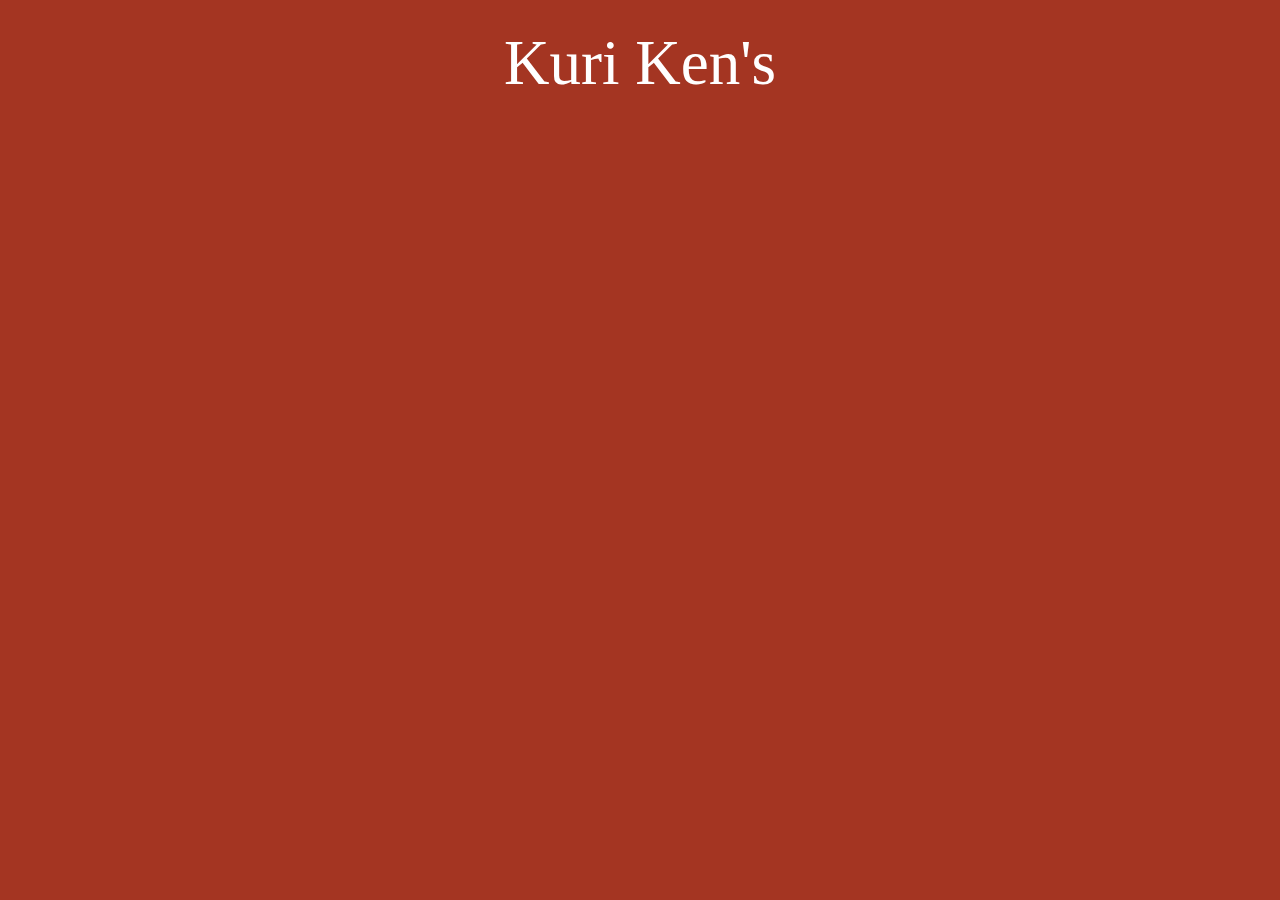
==== index.html @ 57690600 "Add files via upload" ====
<!doctype html>
<html lang="en">
  <head>
    <!-- Required meta tags -->
    <meta charset="utf-8">
    <meta name="viewport" content="width=device-width, initial-scale=1, shrink-to-fit=no">

    <!-- Bootstrap CSS -->
    <link rel="stylesheet" href="https://stackpath.bootstrapcdn.com/bootstrap/4.3.1/css/bootstrap.min.css" integrity="sha384-ggOyR0iXCbMQv3Xipma34MD+dH/1fQ784/j6cY/iJTQUOhcWr7x9JvoRxT2MZw1T" crossorigin="anonymous">

    <title>Identity Crisis</title>
    <link rel="stylesheet" media="all and (max-width:540px)" type="text/css" href="testmobile.css">
    <link rel="stylesheet" media="all and (min-width:500px)" type="text/css" href="test.css">
  </head>
  <!-- Background color -->
  <body style="background-color: #A43522">

  <!-- jumping header -->

   <h1 class="display-5 text-center text_header_name kuriken" style="padding-top: 3%">Kuri Ken's</h1>
   <h1 class="display-3 text-center text_header_title identitycrisis" style="padding-bottom: 2%">Identity Crisis</h1>
    <div class="content_fade_container ">
	    <img align="middle" src="cover.png" class="box content_fade"  alt="alt text">
      	<!-- <iframe class="col-6 content_fade" width="100%" height="100%" scrolling="no" frameborder="no" src="identitycrisis.jpg"></iframe> -->
        <iframe align="middle" class="soundcloud_fade" width="100%" height="100%" scrolling="no" frameborder="no" allow="autoplay" src="https://w.soundcloud.com/player/?url=https%3A//api.soundcloud.com/playlists/5278265&color=%23823d6b&auto_play=false&hide_related=false&show_comments=false&show_user=false&show_reposts=false&show_teaser=false"></iframe>
        <!-- <iframe width="100%" height="166" scrolling="no" frameborder="no" allow="autoplay" src="https://w.soundcloud.com/player/?url=https%3A//api.soundcloud.com/tracks/724647244&color=%23a43522&auto_play=false&hide_related=false&show_comments=true&show_user=true&show_reposts=false&show_teaser=true"></iframe> -->
    </div>
    <div class="icon_fade_container" align="bottom">
	    <a href="https://soundcloud.com/kuri_ken_yuh/sets/identity-crisis-preview/s-G1bS6?fbclid=IwAR2E3IeAd3BKZqTNkp7dxoWrUImBidFd5pdLL2_cGpKeQM1qWPS3xBc2NZM">
	      <img src="sc_icon.png" class="icon_fade" alt="alt text">
	  	</a>
	    <a href="https://music.apple.com/us/album/yesterday-feat-kuri-ken-single/1464459859">
	      	<img src="am_icon.png" class="icon_fade" alt="alt text">
	  	</a>
	    <a href="https://open.spotify.com/artist/16YcoP0qcWR0Dpy1jS1mCU">
	      	<img src="sp_icon.png" class="icon_fade" alt="alt text">
	  	</a>
	    <a href="https://tidal.com/browse/album/109656140">
	      	<img src="ti_icon.png" class="icon_fade" alt="alt text">
	  	</a>
	    <a href="https://www.youtube.com/user/SenseAsianMusic">
	      	<img src="yt_icon.png" class="icon_fade" alt="alt text">
	  	</a>
    </div>
    <!-- Optional JavaScript -->
    <!-- jQuery first, then Popper.js, then Bootstrap JS -->
    <script src="https://code.jquery.com/jquery-3.3.1.slim.min.js" integrity="sha384-q8i/X+965DzO0rT7abK41JStQIAqVgRVzpbzo5smXKp4YfRvH+8abtTE1Pi6jizo" crossorigin="anonymous"></script>
    <script src="https://cdnjs.cloudflare.com/ajax/libs/popper.js/1.14.7/umd/popper.min.js" integrity="sha384-UO2eT0CpHqdSJQ6hJty5KVphtPhzWj9WO1clHTMGa3JDZwrnQq4sF86dIHNDz0W1" crossorigin="anonymous"></script>
    <script src="https://stackpath.bootstrapcdn.com/bootstrap/4.3.1/js/bootstrap.min.js" integrity="sha384-JjSmVgyd0p3pXB1rRibZUAYoIIy6OrQ6VrjIEaFf/nJGzIxFDsf4x0xIM+B07jRM" crossorigin="anonymous"></script>
  </body>
</html>
---- testmobile.css ----
.icon_fade_container {
	text-align: center;
	padding-top: 4%;
	animation-name: pic_fade_in;
  animation-duration: 1.5s;
  animation-delay: 2s;
  color:transparent;
  animation-fill-mode:  forwards; 
  opacity: 0;
  overflow: hidden;
  margin-top: 2%;
  margin-bottom: 2%;
}

.icon_fade {
	position: relative;
  width: 7vw;
	max-height: 50px;
	max-width: 50px;
}

.content_fade_container {
	text-align: center;
	height: 140vw;

}

.content_fade {
	display: inline-block;
	position: relative;
	width: 60vw;
 	height: 60vw;
 	max-width: 600px;
 	max-height: 600px;
 	animation-name: pic_fade_in;
  	animation-duration: 1.5s;
  	animation-delay: 2s;
  	color:transparent;
  	animation-fill-mode:  forwards; 
  	opacity: 0;
  margin-top: 4%;
}

.soundcloud_fade {
	display: inline-block;
	position: relative;
	width: 80vw;
 	height: 75vw;
 	max-width: 600px;
 	max-height: 550px;
 	animation-name: pic_fade_in;
  	animation-duration: 1.5s;
  	animation-delay: 2s;
  	color:transparent;
  	animation-fill-mode:  forwards; 
  	opacity: 0;
  	margin-top: 4%;
}




/*///////////////////////////////////////////////////*/
.text_header_name {
  position: relative;
  animation-name: jump_up_top;
  animation-duration: 1s;
  animation-delay: 0s;
  padding-top:3%;
  margin-top: 2.8%;
  text-align: center;
  color:  white;
}

.text_header_title {
  position: relative;
  animation-name: jump_up;
  animation-duration: 1s;
  animation-delay: 1s;
  padding-top:1%;
  text-align: center;
  color:  transparent;
  animation-fill-mode:  forwards; 
}

.kuriken { 
  font-family: "Brush Script MT", serif; font-size: 4vh; font-style: normal; font-variant: normal; font-weight: 450; line-height: px; 
}

.identitycrisis {
  font-family: "Lucinda Bright", Georgia, serif; font-size: 7vh; font-style: normal; font-variant: normal; font-weight: 450; line-height: 1vh;
  padding-bottom: 5%;
}

@keyframes jump_up {
  0%   {top: 25px; color:transparent;}
  25%  {top:-25px;}
  100% {top:0px; color:white;}
}

@keyframes jump_up_top {
  0%   {top: 25px; color:transparent;}
  25%  {top:-25px;}
  100% {top:0px;}
}

@keyframes fade_in {
  0%   {color:transparent;}
  100% {color:white;}
}

@keyframes pic_fade_in {
  0%  {opacity: 0;}
  100% {opacity: 1;}
}

.box {
  box-shadow:
  0 2.8px 2.2px rgba(0, 0, 0, 0.034),
  0 6.7px 5.3px rgba(0, 0, 0, 0.048),
  0 12.5px 10px rgba(0, 0, 0, 0.06),
  0 22.3px 17.9px rgba(0, 0, 0, 0.072),
  0 41.8px 33.4px rgba(0, 0, 0, 0.086),
  0 100px 80px rgba(0, 0, 0, 0.12)
;
 border-radius: 10px;
  background: transparent;
}
---- test.css ----
.icon_fade_container {
	text-align: center;
	padding-top: 4%;
	animation-name: pic_fade_in;
  animation-duration: 1.5s;
  animation-delay: 2s;
  color:transparent;
  animation-fill-mode:  forwards; 
  opacity: 0;
  margin-bottom: 2%;
}

.icon_fade {
	display: inline-block;
	position: relative;
	width: 4vw;
	max-height: 50px;
	max-width: 50px;
}

.content_fade_container {
	text-align: center;
	height: 40vw;
	margin-top: 2%;

}

.content_fade {
	display: inline-block;
	position: relative;
	width: 40vw;
 	height: 40vw;
 	max-width: 600px;
 	max-height: 600px;
 	animation-name: pic_fade_in;
  	animation-duration: 1.5s;
  	animation-delay: 2s;
  	color:transparent;
  	animation-fill-mode:  forwards; 
  	opacity: 0;
}

.soundcloud_fade {
	display: inline-block;
	position: relative;
	width: 40vw;
 	height: 40vw;
 	max-width: 600px;
 	max-height: 600px;
 	animation-name: pic_fade_in;
  	animation-duration: 1.5s;
  	animation-delay: 2s;
  	color:transparent;
  	animation-fill-mode:  forwards; 
  	opacity: 0;
  	margin-left: 3%;

}




/*///////////////////////////////////////////////////*/
.text_header_name {
  position: relative;
  animation-name: jump_up_top;
  animation-duration: 1s;
  animation-delay: 0s;
  padding-top:2%;
  text-align: center;
  color:  white;
}

.text_header_title {
  position: relative;
  animation-name: jump_up;
  animation-duration: 1s;
  animation-delay: 1s;
  padding-top:1%;
  text-align: center;
  color:  transparent;
  animation-fill-mode:  forwards; 
}

.kuriken { 
  font-family: "Brush Script MT", cursive; font-size: max(40px, 7vh); font-style: normal; font-variant: normal; font-weight: 450; line-height: 51.4px; 
}

.identitycrisis {
  font-family: "Lucinda Bright", Georgia, serif; font-size: max(60px, 10vh); font-style: normal; font-variant: normal; font-weight: 450; line-height: 6vh;
  padding-bottom: 5%;
}

@keyframes jump_up {
  0%   {top: 25px; color:transparent;}
  25%  {top:-25px;}
  100% {top:0px; color:white;}
}

@keyframes jump_up_top {
  0%   {top: 25px; color:transparent;}
  25%  {top:-25px;}
  100% {top:0px;}
}

@keyframes fade_in {
  0%   {color:transparent;}
  100% {color:white;}
}

@keyframes pic_fade_in {
  0%  {opacity: 0;}
  100% {opacity: 1;}
}

.box {
  box-shadow:
  0 2.8px 2.2px rgba(0, 0, 0, 0.034),
  0 6.7px 5.3px rgba(0, 0, 0, 0.048),
  0 12.5px 10px rgba(0, 0, 0, 0.06),
  0 22.3px 17.9px rgba(0, 0, 0, 0.072),
  0 41.8px 33.4px rgba(0, 0, 0, 0.086),
  0 100px 80px rgba(0, 0, 0, 0.12)
;
 border-radius: 10px;
  background: transparent;
  clear: auto;
}
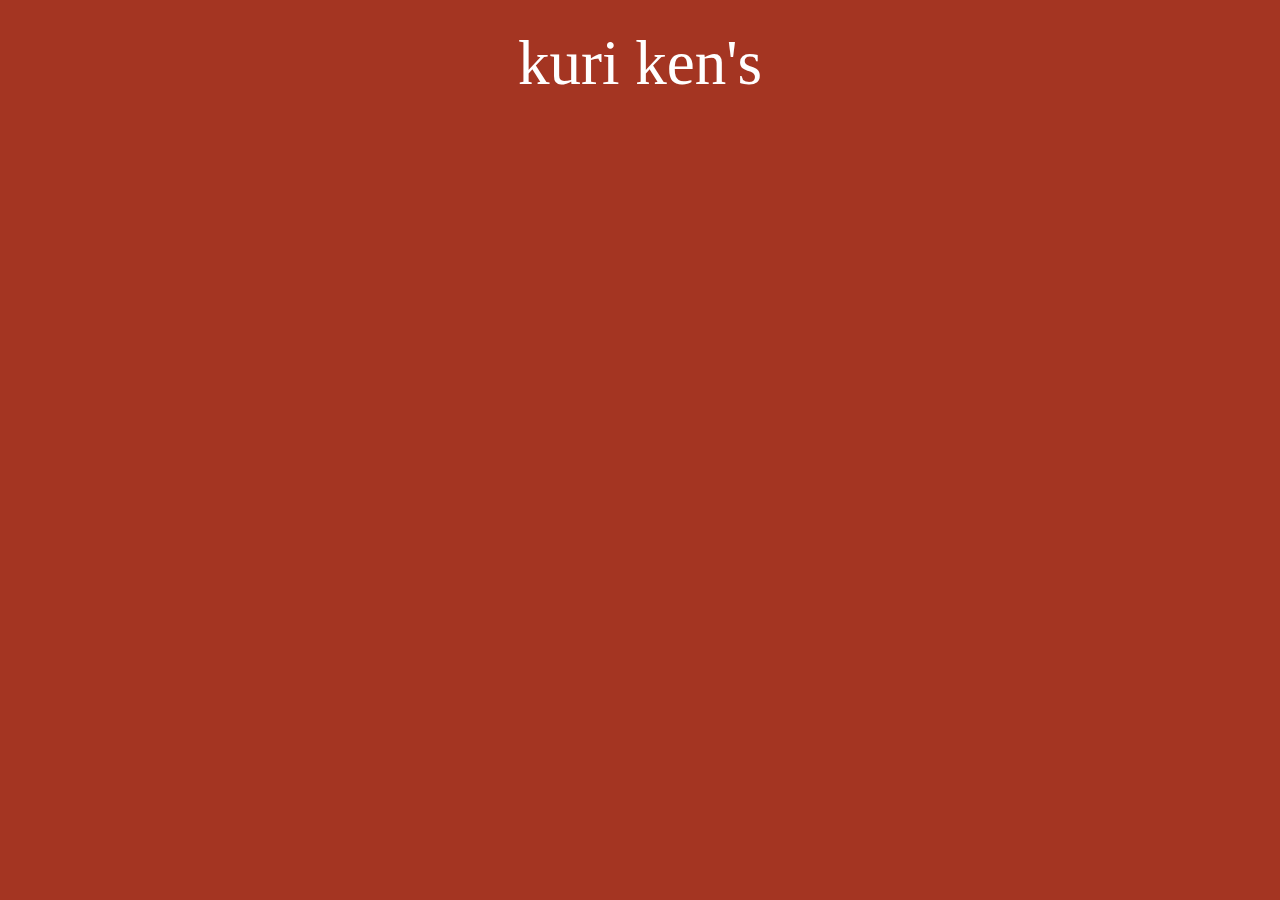
==== commit 81b89efe: "link update" ====
--- a/index.html
+++ b/index.html
@@ -19,16 +19,14 @@
 
   <!-- jumping header -->
 
-   <h1 class="display-5 text-center text_header_name kuriken" style="padding-top: 3%">Kuri Ken's</h1>
-   <h1 class="display-3 text-center text_header_title identitycrisis" style="padding-bottom: 2%">Identity Crisis</h1>
+   <h1 class="display-5 text-center text_header_name kuriken" style="padding-top: 3%">kuri ken's</h1>
+   <h1 class="display-3 text-center text_header_title identitycrisis" style="padding-bottom: 2%">identity crisis</h1>
     <div class="content_fade_container ">
 	    <img align="middle" src="cover.png" class="box content_fade"  alt="alt text">
-      	<!-- <iframe class="col-6 content_fade" width="100%" height="100%" scrolling="no" frameborder="no" src="identitycrisis.jpg"></iframe> -->
-        <iframe align="middle" class="soundcloud_fade" width="100%" height="100%" scrolling="no" frameborder="no" allow="autoplay" src="https://w.soundcloud.com/player/?url=https%3A//api.soundcloud.com/playlists/5278265&color=%23823d6b&auto_play=false&hide_related=false&show_comments=false&show_user=false&show_reposts=false&show_teaser=false"></iframe>
-        <!-- <iframe width="100%" height="166" scrolling="no" frameborder="no" allow="autoplay" src="https://w.soundcloud.com/player/?url=https%3A//api.soundcloud.com/tracks/724647244&color=%23a43522&auto_play=false&hide_related=false&show_comments=true&show_user=true&show_reposts=false&show_teaser=true"></iframe> -->
+    	<iframe align="middle" class="soundcloud_fade" width="100%" height="100%" scrolling="no" frameborder="no" allow="autoplay" src="https://w.soundcloud.com/player/?url=https%3A//api.soundcloud.com/playlists/964462978&color=%23a43522&auto_play=false&hide_related=false&show_comments=false&show_user=false&show_reposts=false&show_teaser=false&visual=true"></iframe>
     </div>
     <div class="icon_fade_container" align="bottom">
-	    <a href="https://soundcloud.com/kuri_ken_yuh/sets/identity-crisis-preview/s-G1bS6?fbclid=IwAR2E3IeAd3BKZqTNkp7dxoWrUImBidFd5pdLL2_cGpKeQM1qWPS3xBc2NZM">
+	    <a href="https://soundcloud.com/kuri_ken_yuh/sets/identity-crisis-mixtape?fbclid=IwAR1c1UJOZ4VeId4NBDRGF92IQwfBC15WLXKq0ASTWVICUfZHt4V6f0M9OT0">
 	      <img src="sc_icon.png" class="icon_fade" alt="alt text">
 	  	</a>
 	    <a href="https://music.apple.com/us/album/yesterday-feat-kuri-ken-single/1464459859">
@@ -50,4 +48,4 @@
     <script src="https://cdnjs.cloudflare.com/ajax/libs/popper.js/1.14.7/umd/popper.min.js" integrity="sha384-UO2eT0CpHqdSJQ6hJty5KVphtPhzWj9WO1clHTMGa3JDZwrnQq4sF86dIHNDz0W1" crossorigin="anonymous"></script>
     <script src="https://stackpath.bootstrapcdn.com/bootstrap/4.3.1/js/bootstrap.min.js" integrity="sha384-JjSmVgyd0p3pXB1rRibZUAYoIIy6OrQ6VrjIEaFf/nJGzIxFDsf4x0xIM+B07jRM" crossorigin="anonymous"></script>
   </body>
-</html>+</html>
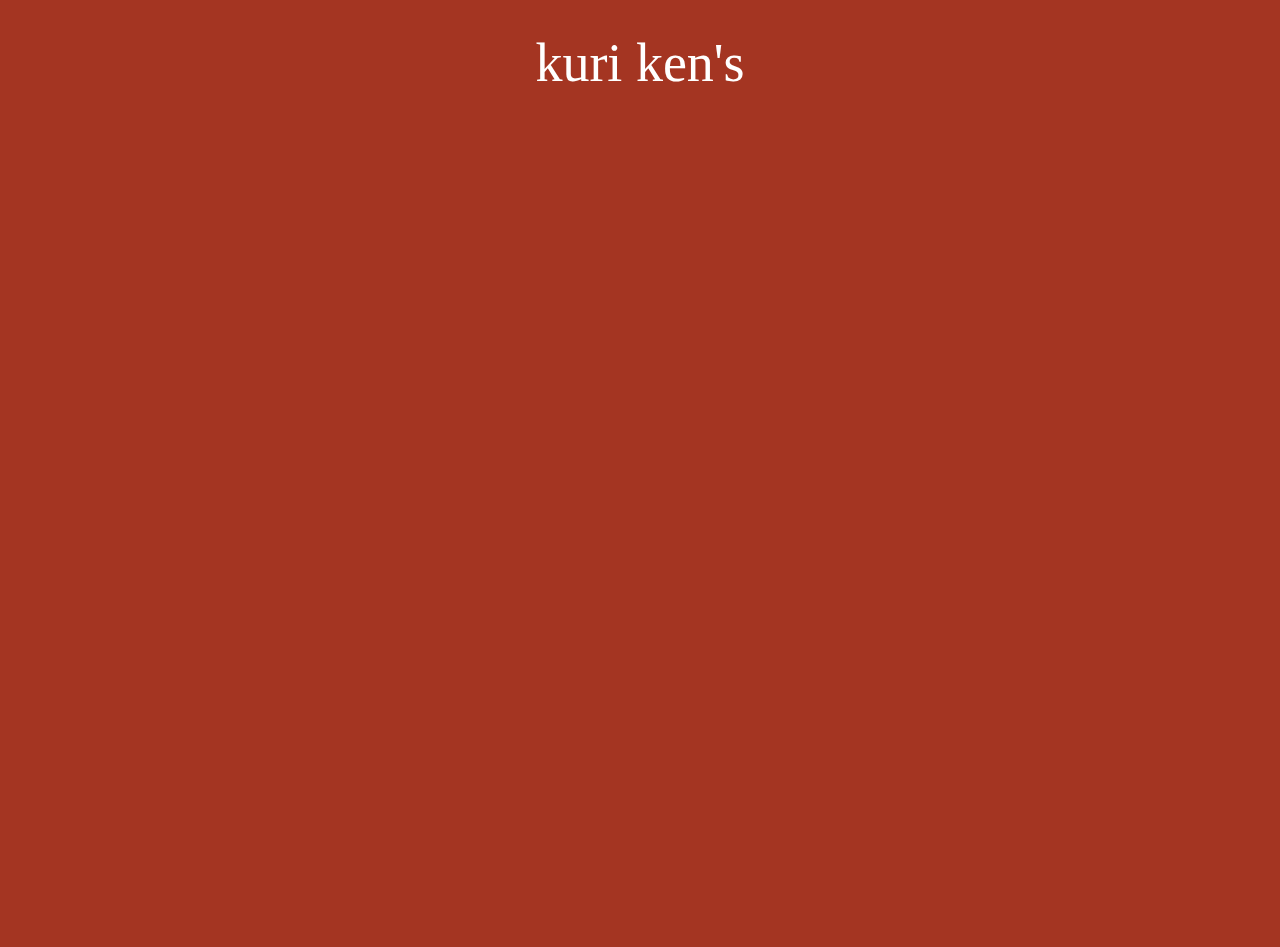
==== commit 349e2aab: "start of lyrics" ====
--- a/index.html
+++ b/index.html
@@ -21,9 +21,10 @@
 
    <h1 class="display-5 text-center text_header_name kuriken" style="padding-top: 3%">kuri ken's</h1>
    <h1 class="display-3 text-center text_header_title identitycrisis" style="padding-bottom: 2%">identity crisis</h1>
+   <h1 class="display-5 text-center text_header_release" style="padding-top: 3%">release date 1/21/2020</h1>
     <div class="content_fade_container ">
 	    <img align="middle" src="cover.png" class="box content_fade"  alt="alt text">
-    	<iframe align="middle" class="soundcloud_fade" width="100%" height="100%" scrolling="no" frameborder="no" allow="autoplay" src="https://w.soundcloud.com/player/?url=https%3A//api.soundcloud.com/playlists/964462978&color=%23a43522&auto_play=false&hide_related=false&show_comments=false&show_user=false&show_reposts=false&show_teaser=false&visual=true"></iframe>
+    	<iframe align="middle" class="soundcloud_fade" width="100%" height="100%" scrolling="no" frameborder="no" allow="autoplay" src="https://w.soundcloud.com/player/?url=https%3A//api.soundcloud.com/playlists/964462978&color=%23a43522&auto_play=false&hide_related=false&show_comments=false&show_user=false&show_reposts=false&show_teaser=false&visual=false"></iframe>
     </div>
     <div class="icon_fade_container" align="bottom">
 	    <a href="https://soundcloud.com/kuri_ken_yuh/sets/identity-crisis-mixtape?fbclid=IwAR1c1UJOZ4VeId4NBDRGF92IQwfBC15WLXKq0ASTWVICUfZHt4V6f0M9OT0">
--- a/test.css
+++ b/test.css
@@ -21,7 +21,7 @@
 .content_fade_container {
 	text-align: center;
 	height: 40vw;
-	margin-top: 2%;
+	margin-top: max(2%, 20px);
 
 }
 
@@ -82,13 +82,23 @@
   animation-fill-mode:  forwards; 
 }
 
+.text_header_release {
+  position: relative;
+  animation-name: fade_in;
+  animation-duration: 1.5s;
+  animation-delay: 2s;
+  padding-top:1%;
+  text-align: center;
+  color:  transparent;
+  animation-fill-mode:  forwards;
+}
+
 .kuriken { 
-  font-family: "Brush Script MT", cursive; font-size: max(40px, 7vh); font-style: normal; font-variant: normal; font-weight: 450; line-height: 51.4px; 
+  font-family: "Lucinda Bright", Georgia, serif; font-size: max(40px, 6vh); font-style: normal; font-variant: normal; font-weight: 100; line-height: 51.4px; 
 }
 
 .identitycrisis {
   font-family: "Lucinda Bright", Georgia, serif; font-size: max(60px, 10vh); font-style: normal; font-variant: normal; font-weight: 450; line-height: 6vh;
-  padding-bottom: 5%;
 }
 
 @keyframes jump_up {
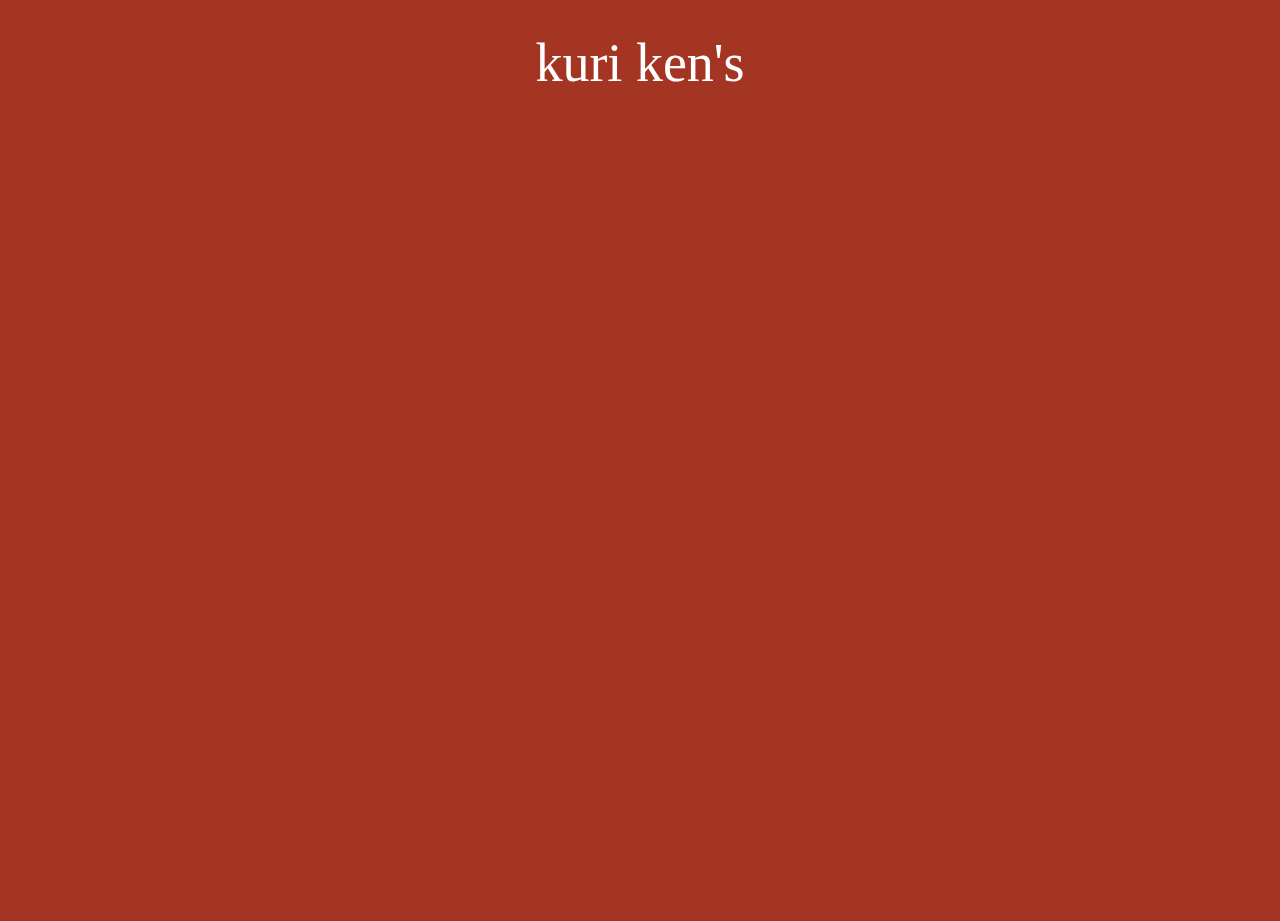
==== commit 40dc329c: "Add files via upload" ====
--- a/index.html
+++ b/index.html
@@ -21,7 +21,7 @@
 
    <h1 class="display-5 text-center text_header_name kuriken" style="padding-top: 3%">kuri ken's</h1>
    <h1 class="display-3 text-center text_header_title identitycrisis" style="padding-bottom: 2%">identity crisis</h1>
-   <h1 class="display-5 text-center text_header_release" style="padding-top: 3%">release date 1/21/2020</h1>
+   <h1 class="display-5 text-center text_header_release" style="padding-top: 1%; color: transparent;">release date 1/21/2020</h1>
     <div class="content_fade_container ">
 	    <img align="middle" src="cover.png" class="box content_fade"  alt="alt text">
     	<iframe align="middle" class="soundcloud_fade" width="100%" height="100%" scrolling="no" frameborder="no" allow="autoplay" src="https://w.soundcloud.com/player/?url=https%3A//api.soundcloud.com/playlists/964462978&color=%23a43522&auto_play=false&hide_related=false&show_comments=false&show_user=false&show_reposts=false&show_teaser=false&visual=false"></iframe>
--- a/testmobile.css
+++ b/testmobile.css
@@ -67,7 +67,7 @@
   animation-duration: 1s;
   animation-delay: 0s;
   padding-top:3%;
-  margin-top: 2.8%;
+  margin-top: 2.3%;
   text-align: center;
   color:  white;
 }
@@ -83,8 +83,19 @@
   animation-fill-mode:  forwards; 
 }
 
+.text_header_release {
+  position: relative;
+  animation-name: fade_in;
+  animation-duration: 1.5s;
+  animation-delay: 2s;
+  padding-top:1%;
+  text-align: center;
+  color:  transparent;
+  animation-fill-mode:  forwards;
+}
+
 .kuriken { 
-  font-family: "Brush Script MT", serif; font-size: 4vh; font-style: normal; font-variant: normal; font-weight: 450; line-height: px; 
+  font-family: "Trebuchet MS", "Lucida Grande", "Lucida Sans Unicode", "Lucida Sans", Tahoma, sans-serif; font-size: 4vh; font-style: normal; font-variant: normal; font-weight: 450; line-height: px; 
 }
 
 .identitycrisis {
